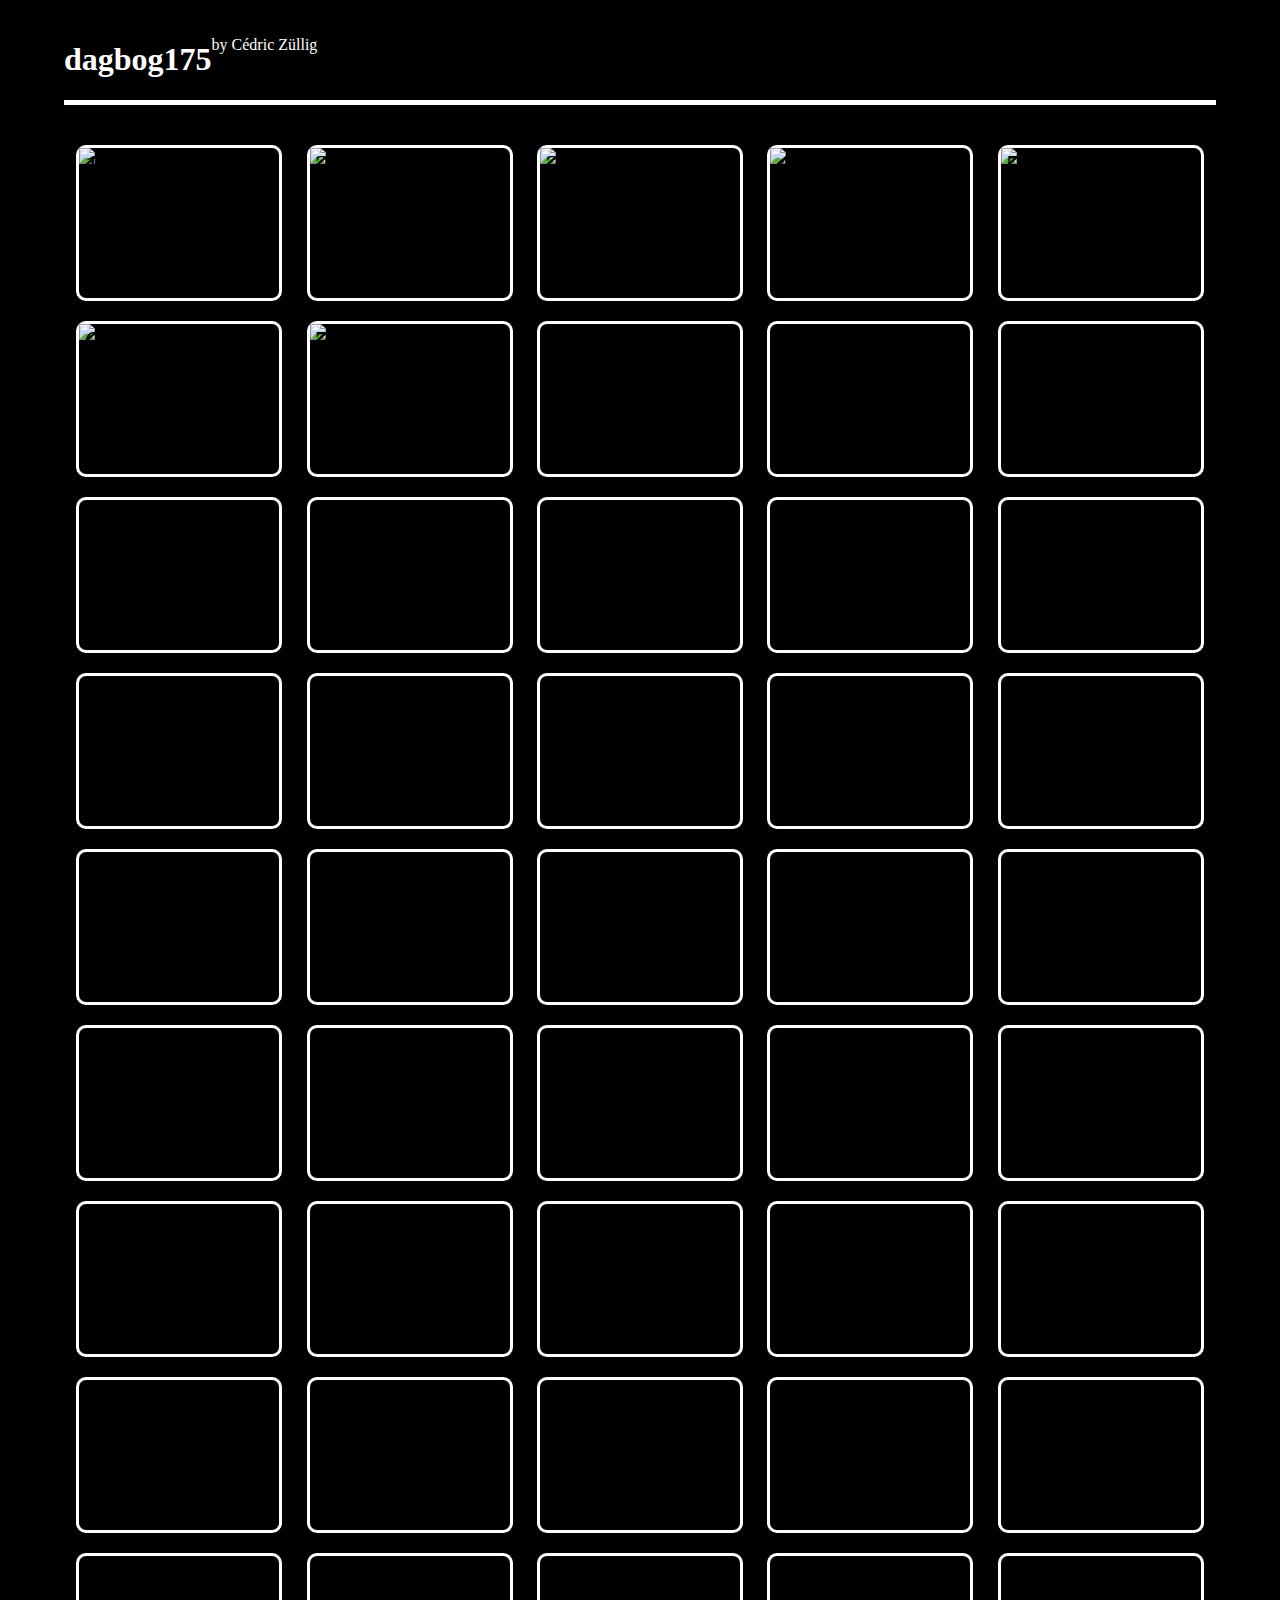
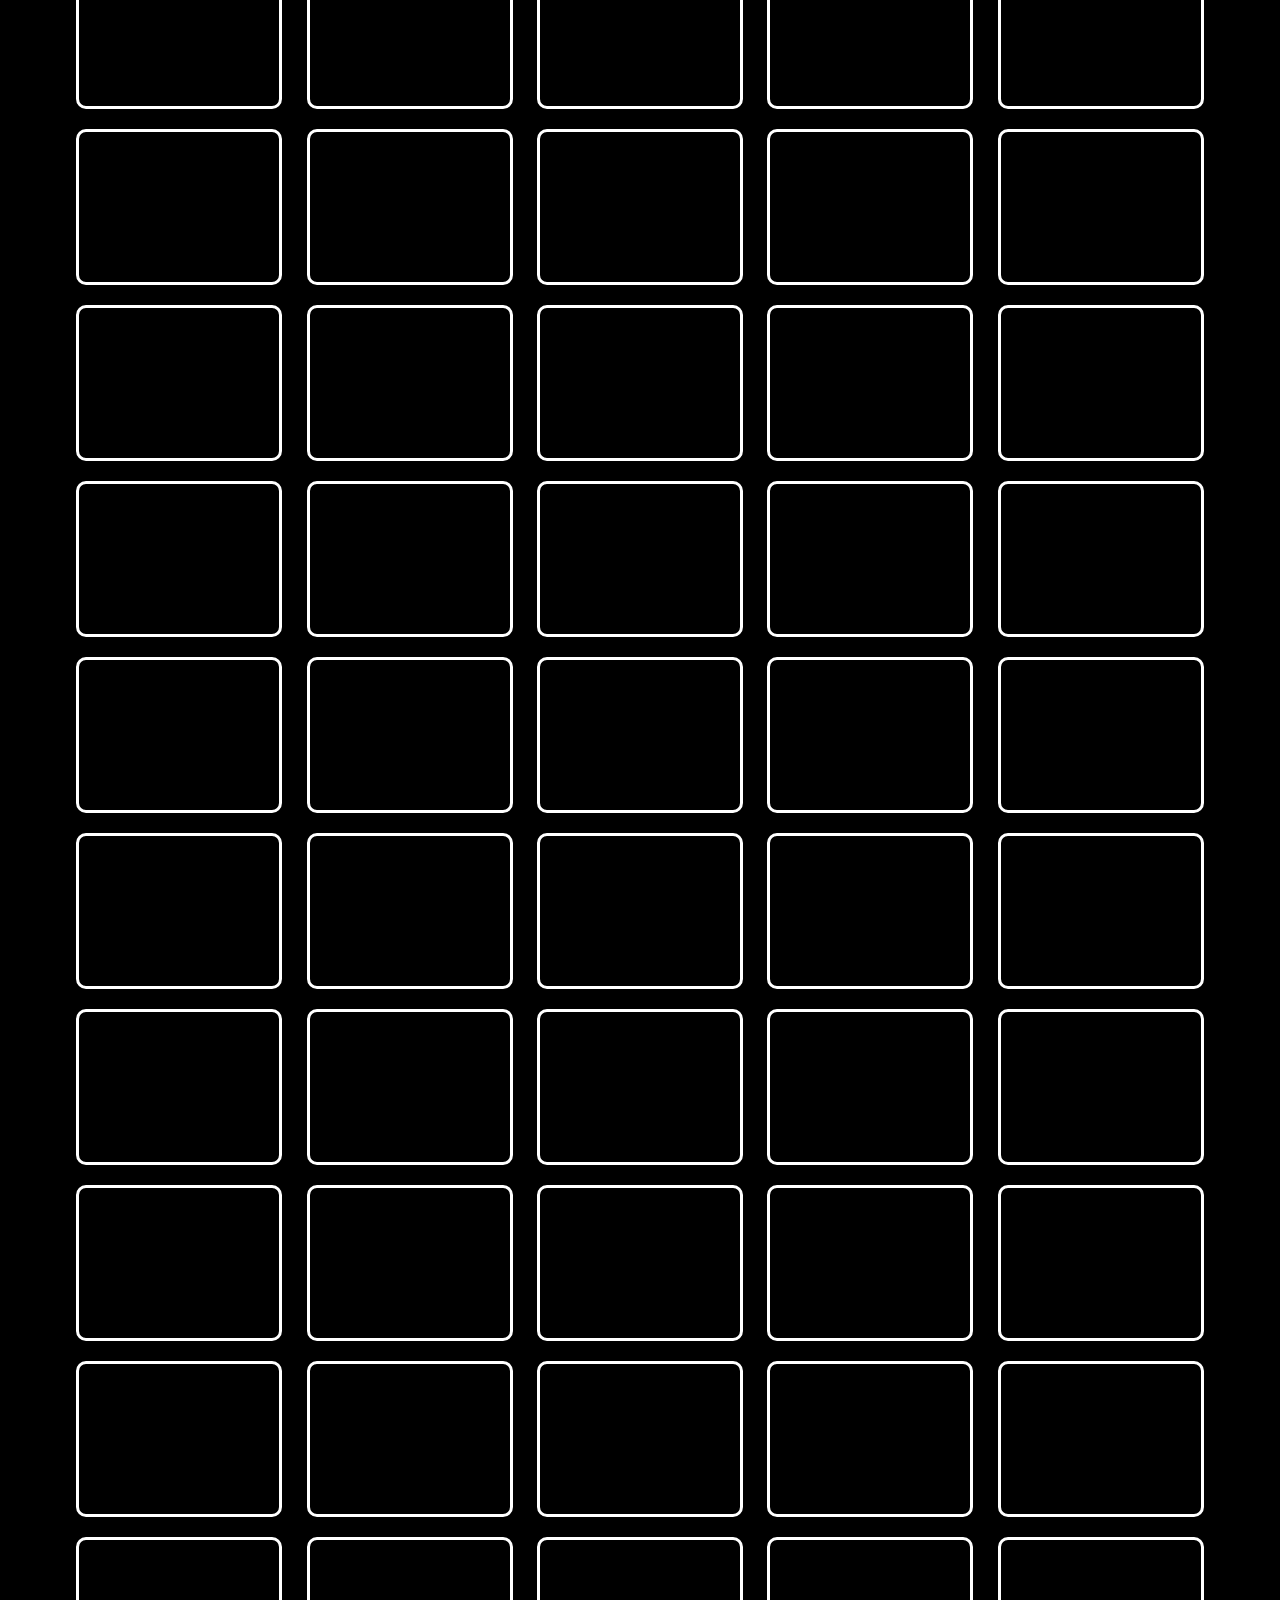
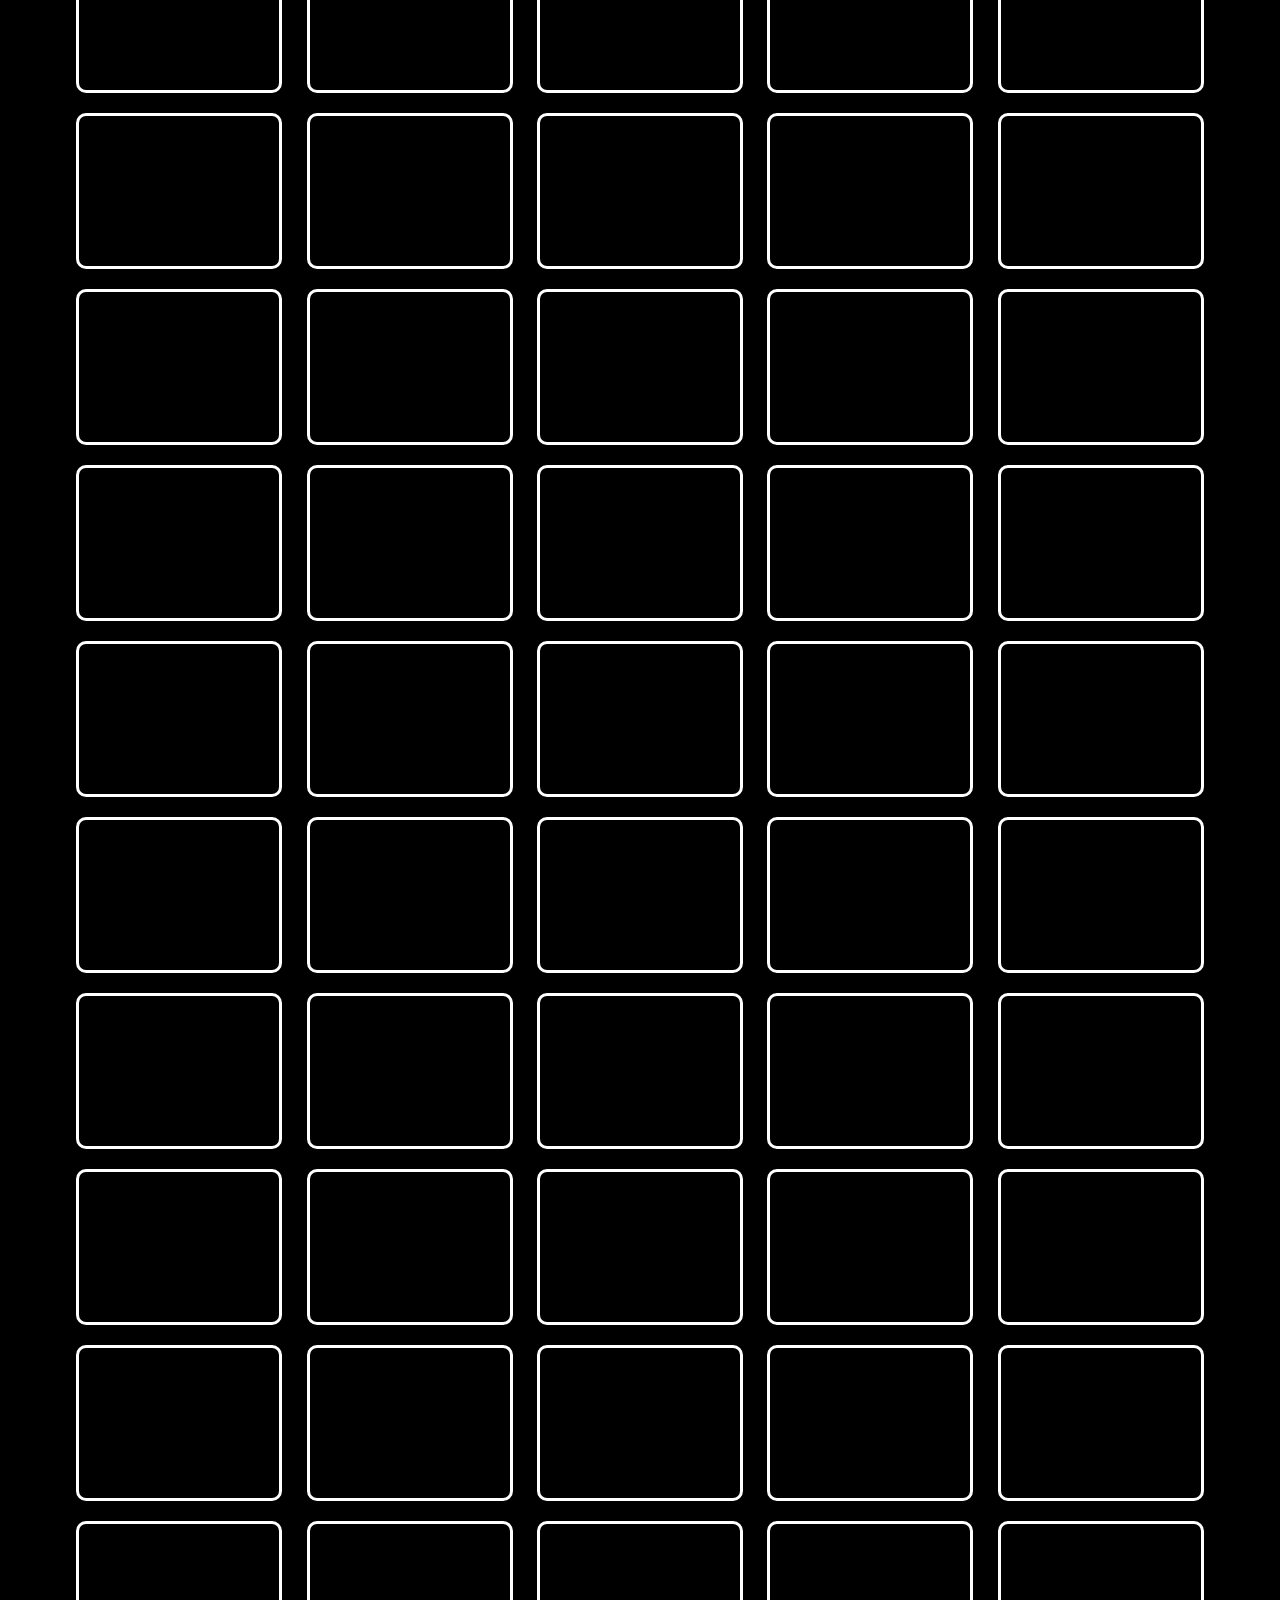
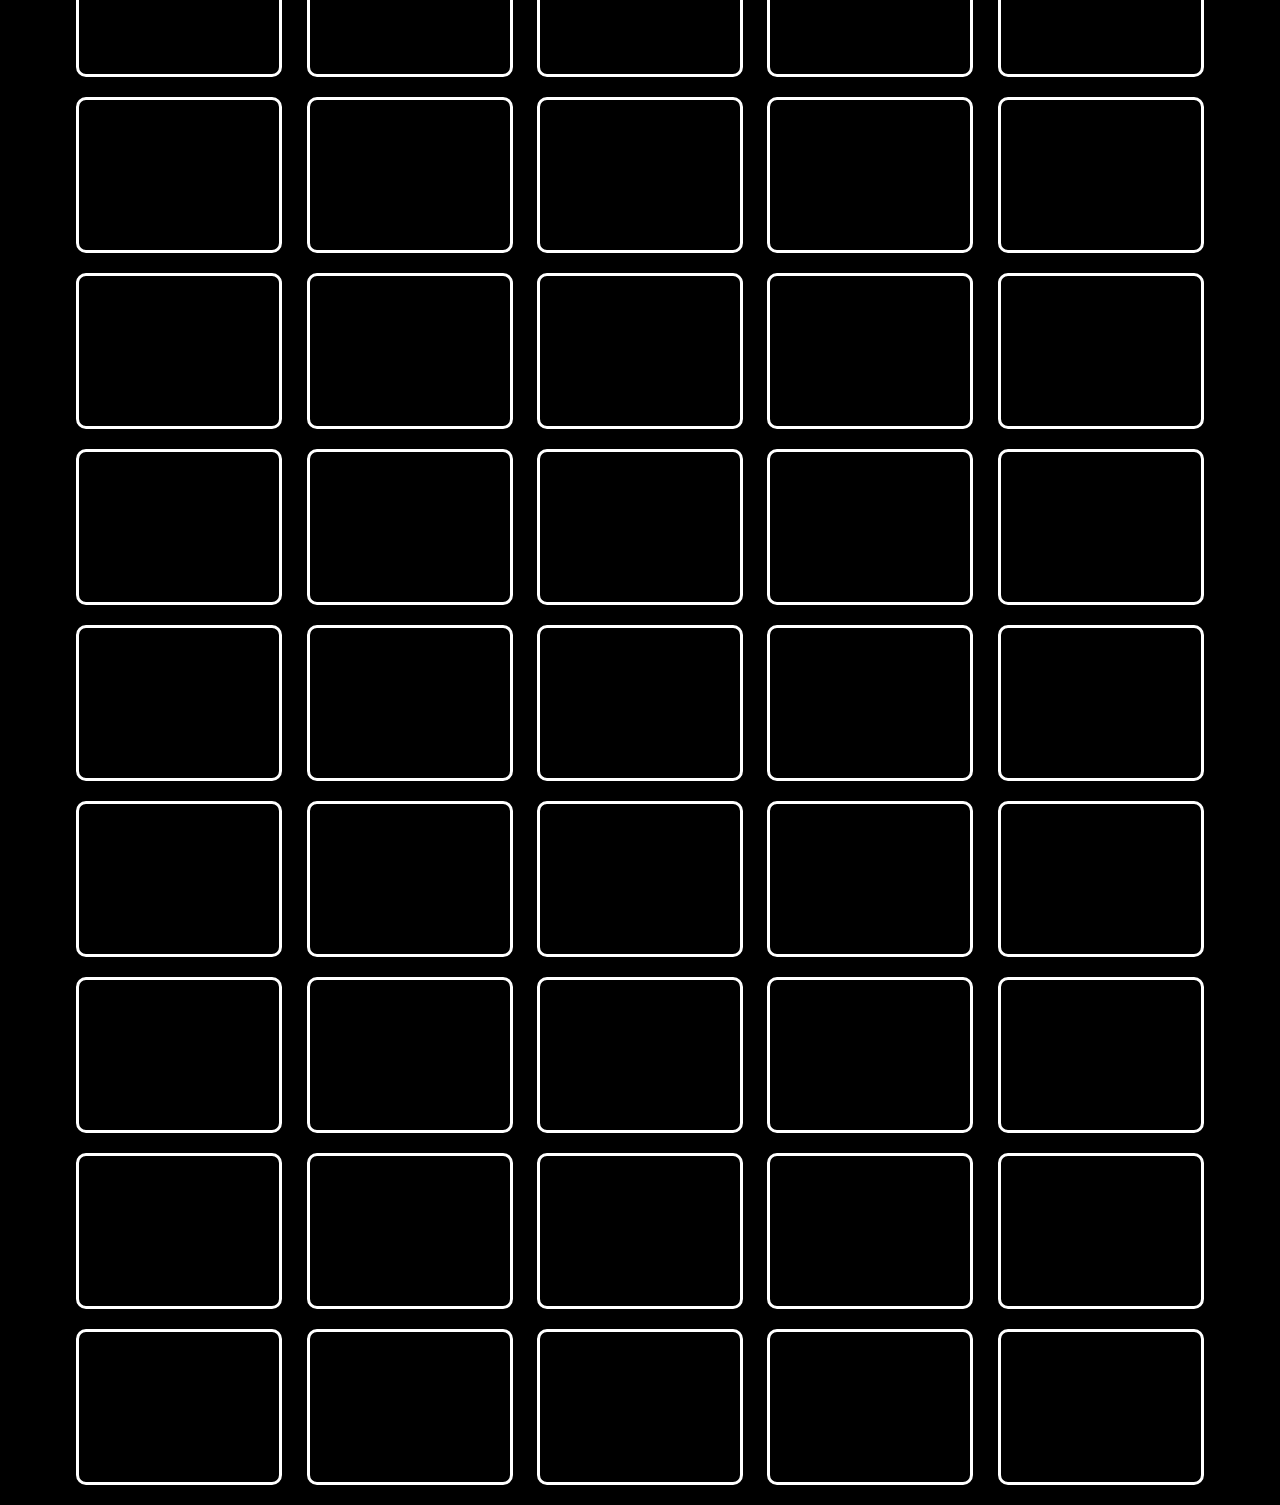
==== index.html @ 1a6ee5e2 "initial setup" ====
<!DOCTYPE html>
<html lang="en">
  <head>
    <meta charset="UTF-8" />
    <meta name="viewport" content="width=device-width, initial-scale=1.0" />
    <link rel="stylesheet" href="css/styles.css" />
    <link rel="stylesheet" href="css/animations.css" />
    <title>dagbog175</title>
  </head>
  <body>
    <header>
      <h1>dagbog175</h1>
      <p id="name-tag">by Cédric Züllig</p>
    </header>
    <main>
      <!-- First row -->
      <div class="photo-container">
        <div class="day-counter">1</div>
        <img src="https://picsum.photos/200/150" alt="1" />
      </div>
      <div class="photo-container">
        <div class="day-counter">2</div>
        <img src="https://picsum.photos/200/150" alt="2" />
      </div>
      <div class="photo-container">
        <div class="day-counter">3</div>
        <img src="https://picsum.photos/200/150" alt="3" />
      </div>
      <div class="photo-container">
        <div class="day-counter">4</div>
        <img src="https://picsum.photos/200/150" alt="4" />
      </div>
      <div class="photo-container">
        <div class="day-counter">5</div>
        <img src="https://picsum.photos/200/150" alt="5" />
      </div>
      <div class="photo-container">
        <div class="day-counter">6</div>
        <img src="https://picsum.photos/200/150" alt="6" />
      </div>
      <div class="photo-container">
        <div class="day-counter">7</div>
        <img src="https://picsum.photos/200/150" alt="7" />
      </div>
      <!-- Second row -->
      <div class="photo-container"></div>
      <div class="photo-container"></div>
      <div class="photo-container"></div>
      <div class="photo-container"></div>
      <div class="photo-container"></div>
      <div class="photo-container"></div>
      <div class="photo-container"></div>
      <!-- Third row -->
      <div class="photo-container"></div>
      <div class="photo-container"></div>
      <div class="photo-container"></div>
      <div class="photo-container"></div>
      <div class="photo-container"></div>
      <div class="photo-container"></div>
      <div class="photo-container"></div>
      <!-- Fourth row -->
      <div class="photo-container"></div>
      <div class="photo-container"></div>
      <div class="photo-container"></div>
      <div class="photo-container"></div>
      <div class="photo-container"></div>
      <div class="photo-container"></div>
      <div class="photo-container"></div>
      <!-- Fifth row -->
      <div class="photo-container"></div>
      <div class="photo-container"></div>
      <div class="photo-container"></div>
      <div class="photo-container"></div>
      <div class="photo-container"></div>
      <div class="photo-container"></div>
      <div class="photo-container"></div>
      <!-- Sixth row -->
      <div class="photo-container"></div>
      <div class="photo-container"></div>
      <div class="photo-container"></div>
      <div class="photo-container"></div>
      <div class="photo-container"></div>
      <div class="photo-container"></div>
      <div class="photo-container"></div>
      <!-- Seventh row -->
      <div class="photo-container"></div>
      <div class="photo-container"></div>
      <div class="photo-container"></div>
      <div class="photo-container"></div>
      <div class="photo-container"></div>
      <div class="photo-container"></div>
      <div class="photo-container"></div>
      <!-- Eighth row -->
      <div class="photo-container"></div>
      <div class="photo-container"></div>
      <div class="photo-container"></div>
      <div class="photo-container"></div>
      <div class="photo-container"></div>
      <div class="photo-container"></div>
      <div class="photo-container"></div>
      <!-- Ninth row -->
      <div class="photo-container"></div>
      <div class="photo-container"></div>
      <div class="photo-container"></div>
      <div class="photo-container"></div>
      <div class="photo-container"></div>
      <div class="photo-container"></div>
      <div class="photo-container"></div>
      <!-- Tenth row -->
      <div class="photo-container"></div>
      <div class="photo-container"></div>
      <div class="photo-container"></div>
      <div class="photo-container"></div>
      <div class="photo-container"></div>
      <div class="photo-container"></div>
      <div class="photo-container"></div>
      <!-- Eleventh row -->
      <div class="photo-container"></div>
      <div class="photo-container"></div>
      <div class="photo-container"></div>
      <div class="photo-container"></div>
      <div class="photo-container"></div>
      <div class="photo-container"></div>
      <div class="photo-container"></div>
      <!-- Twelfth row -->
      <div class="photo-container"></div>
      <div class="photo-container"></div>
      <div class="photo-container"></div>
      <div class="photo-container"></div>
      <div class="photo-container"></div>
      <div class="photo-container"></div>
      <div class="photo-container"></div>
      <!-- Thirteenth row -->
      <div class="photo-container"></div>
      <div class="photo-container"></div>
      <div class="photo-container"></div>
      <div class="photo-container"></div>
      <div class="photo-container"></div>
      <div class="photo-container"></div>
      <div class="photo-container"></div>
      <!-- Fourteenth row -->
      <div class="photo-container"></div>
      <div class="photo-container"></div>
      <div class="photo-container"></div>
      <div class="photo-container"></div>
      <div class="photo-container"></div>
      <div class="photo-container"></div>
      <div class="photo-container"></div>
      <!-- Fifteenth row -->
      <div class="photo-container"></div>
      <div class="photo-container"></div>
      <div class="photo-container"></div>
      <div class="photo-container"></div>
      <div class="photo-container"></div>
      <div class="photo-container"></div>
      <div class="photo-container"></div>
      <!-- Sixteenth row -->
      <div class="photo-container"></div>
      <div class="photo-container"></div>
      <div class="photo-container"></div>
      <div class="photo-container"></div>
      <div class="photo-container"></div>
      <div class="photo-container"></div>
      <div class="photo-container"></div>
      <!-- Seventeenth row -->
      <div class="photo-container"></div>
      <div class="photo-container"></div>
      <div class="photo-container"></div>
      <div class="photo-container"></div>
      <div class="photo-container"></div>
      <div class="photo-container"></div>
      <div class="photo-container"></div>
      <!-- Eighteenth row -->
      <div class="photo-container"></div>
      <div class="photo-container"></div>
      <div class="photo-container"></div>
      <div class="photo-container"></div>
      <div class="photo-container"></div>
      <div class="photo-container"></div>
      <div class="photo-container"></div>
      <!-- Nineteenth row -->
      <div class="photo-container"></div>
      <div class="photo-container"></div>
      <div class="photo-container"></div>
      <div class="photo-container"></div>
      <div class="photo-container"></div>
      <div class="photo-container"></div>
      <div class="photo-container"></div>
      <!-- Twentieth row -->
      <div class="photo-container"></div>
      <div class="photo-container"></div>
      <div class="photo-container"></div>
      <div class="photo-container"></div>
      <div class="photo-container"></div>
      <div class="photo-container"></div>
      <div class="photo-container"></div>
      <!-- Twenty-first row -->
      <div class="photo-container"></div>
      <div class="photo-container"></div>
      <div class="photo-container"></div>
      <div class="photo-container"></div>
      <div class="photo-container"></div>
      <div class="photo-container"></div>
      <div class="photo-container"></div>
      <!-- Twenty-second row -->
      <div class="photo-container"></div>
      <div class="photo-container"></div>
      <div class="photo-container"></div>
      <div class="photo-container"></div>
      <div class="photo-container"></div>
      <div class="photo-container"></div>
      <div class="photo-container"></div>
      <!-- Twenty-third row -->
      <div class="photo-container"></div>
      <div class="photo-container"></div>
      <div class="photo-container"></div>
      <div class="photo-container"></div>
      <div class="photo-container"></div>
      <div class="photo-container"></div>
      <div class="photo-container"></div>
      <!-- Twenty-fourth row -->
      <div class="photo-container"></div>
      <div class="photo-container"></div>
      <div class="photo-container"></div>
      <div class="photo-container"></div>
      <div class="photo-container"></div>
      <div class="photo-container"></div>
      <div class="photo-container"></div>
      <!-- Twenty-fifth row -->
      <div class="photo-container"></div>
      <div class="photo-container"></div>
      <div class="photo-container"></div>
      <div class="photo-container"></div>
      <div class="photo-container"></div>
      <div class="photo-container"></div>
      <div class="photo-container"></div>
    </main>
    <footer></footer>
  </body>
</html>
---- css/styles.css ----
body {
    background-color: black;
    width: 90%;
    margin: 0 auto;
}

main {
    display: flex;
    flex-wrap: wrap;
    justify-content: space-around;
}

header {
    margin-top: 20px;
    display: flex;
    border-bottom: 5px solid white;
    color: white;
    margin-bottom: 40px;
}

.photo-container {
    border: 3px solid white;
    width: 200px; 
    height: 150px;
    border-radius: 10px;
    margin-bottom: 20px;
    position: relative;
}

.day-counter {
    position: absolute;
    font-size: 2em;
    text-align: center;
    z-index: 1;
    margin-left: 5px;
   
}
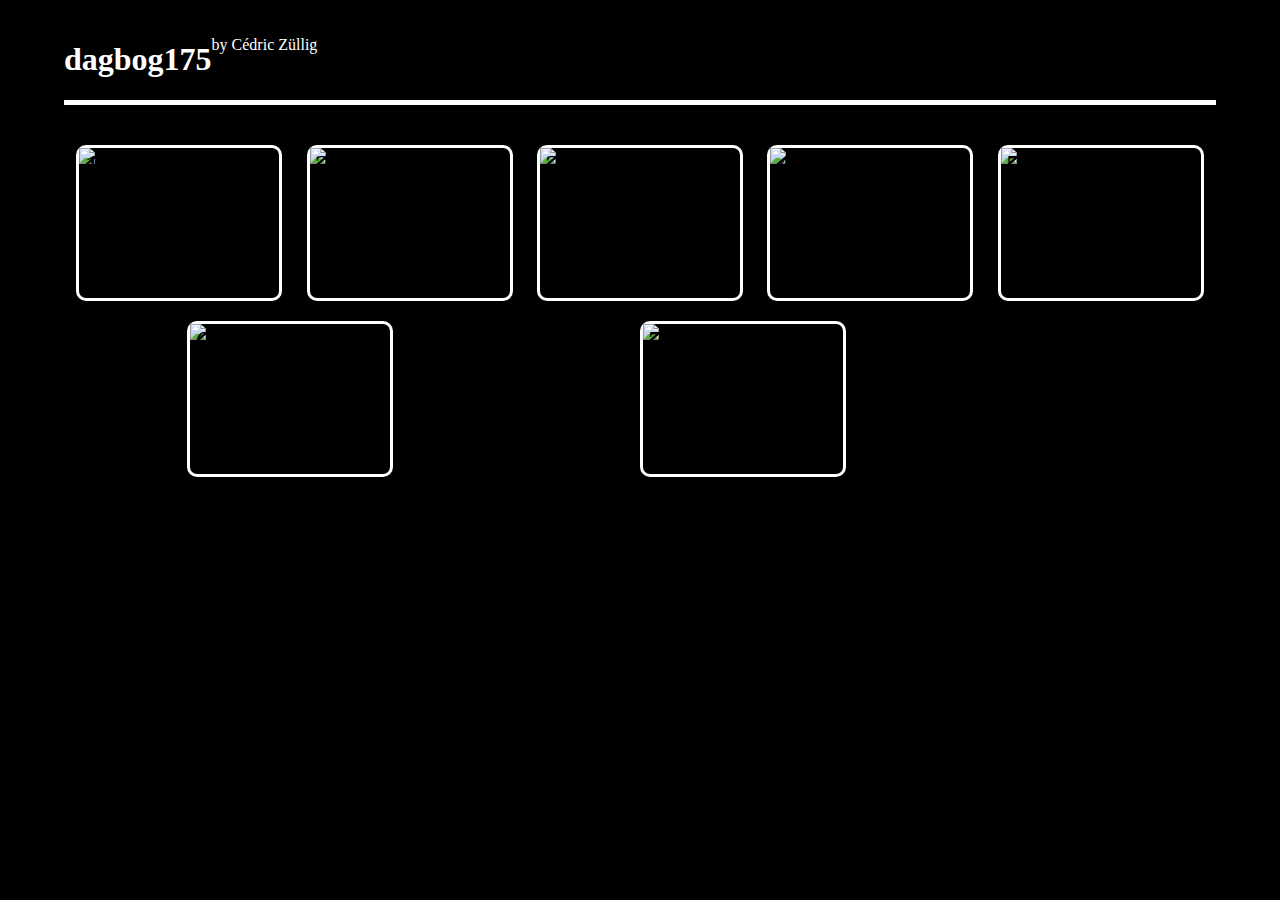
==== commit 1d67c32f: "start gallery" ====
--- a/index.html
+++ b/index.html
@@ -42,199 +42,11 @@
         <div class="day-counter">7</div>
         <img src="https://picsum.photos/200/150" alt="7" />
       </div>
-      <!-- Second row -->
-      <div class="photo-container"></div>
-      <div class="photo-container"></div>
-      <div class="photo-container"></div>
-      <div class="photo-container"></div>
-      <div class="photo-container"></div>
-      <div class="photo-container"></div>
-      <div class="photo-container"></div>
-      <!-- Third row -->
-      <div class="photo-container"></div>
-      <div class="photo-container"></div>
-      <div class="photo-container"></div>
-      <div class="photo-container"></div>
-      <div class="photo-container"></div>
-      <div class="photo-container"></div>
-      <div class="photo-container"></div>
-      <!-- Fourth row -->
-      <div class="photo-container"></div>
-      <div class="photo-container"></div>
-      <div class="photo-container"></div>
-      <div class="photo-container"></div>
-      <div class="photo-container"></div>
-      <div class="photo-container"></div>
-      <div class="photo-container"></div>
-      <!-- Fifth row -->
-      <div class="photo-container"></div>
-      <div class="photo-container"></div>
-      <div class="photo-container"></div>
-      <div class="photo-container"></div>
-      <div class="photo-container"></div>
-      <div class="photo-container"></div>
-      <div class="photo-container"></div>
-      <!-- Sixth row -->
-      <div class="photo-container"></div>
-      <div class="photo-container"></div>
-      <div class="photo-container"></div>
-      <div class="photo-container"></div>
-      <div class="photo-container"></div>
-      <div class="photo-container"></div>
-      <div class="photo-container"></div>
-      <!-- Seventh row -->
-      <div class="photo-container"></div>
-      <div class="photo-container"></div>
-      <div class="photo-container"></div>
-      <div class="photo-container"></div>
-      <div class="photo-container"></div>
-      <div class="photo-container"></div>
-      <div class="photo-container"></div>
-      <!-- Eighth row -->
-      <div class="photo-container"></div>
-      <div class="photo-container"></div>
-      <div class="photo-container"></div>
-      <div class="photo-container"></div>
-      <div class="photo-container"></div>
-      <div class="photo-container"></div>
-      <div class="photo-container"></div>
-      <!-- Ninth row -->
-      <div class="photo-container"></div>
-      <div class="photo-container"></div>
-      <div class="photo-container"></div>
-      <div class="photo-container"></div>
-      <div class="photo-container"></div>
-      <div class="photo-container"></div>
-      <div class="photo-container"></div>
-      <!-- Tenth row -->
-      <div class="photo-container"></div>
-      <div class="photo-container"></div>
-      <div class="photo-container"></div>
-      <div class="photo-container"></div>
-      <div class="photo-container"></div>
-      <div class="photo-container"></div>
-      <div class="photo-container"></div>
-      <!-- Eleventh row -->
-      <div class="photo-container"></div>
-      <div class="photo-container"></div>
-      <div class="photo-container"></div>
-      <div class="photo-container"></div>
-      <div class="photo-container"></div>
-      <div class="photo-container"></div>
-      <div class="photo-container"></div>
-      <!-- Twelfth row -->
-      <div class="photo-container"></div>
-      <div class="photo-container"></div>
-      <div class="photo-container"></div>
-      <div class="photo-container"></div>
-      <div class="photo-container"></div>
-      <div class="photo-container"></div>
-      <div class="photo-container"></div>
-      <!-- Thirteenth row -->
-      <div class="photo-container"></div>
-      <div class="photo-container"></div>
-      <div class="photo-container"></div>
-      <div class="photo-container"></div>
-      <div class="photo-container"></div>
-      <div class="photo-container"></div>
-      <div class="photo-container"></div>
-      <!-- Fourteenth row -->
-      <div class="photo-container"></div>
-      <div class="photo-container"></div>
-      <div class="photo-container"></div>
-      <div class="photo-container"></div>
-      <div class="photo-container"></div>
-      <div class="photo-container"></div>
-      <div class="photo-container"></div>
-      <!-- Fifteenth row -->
-      <div class="photo-container"></div>
-      <div class="photo-container"></div>
-      <div class="photo-container"></div>
-      <div class="photo-container"></div>
-      <div class="photo-container"></div>
-      <div class="photo-container"></div>
-      <div class="photo-container"></div>
-      <!-- Sixteenth row -->
-      <div class="photo-container"></div>
-      <div class="photo-container"></div>
-      <div class="photo-container"></div>
-      <div class="photo-container"></div>
-      <div class="photo-container"></div>
-      <div class="photo-container"></div>
-      <div class="photo-container"></div>
-      <!-- Seventeenth row -->
-      <div class="photo-container"></div>
-      <div class="photo-container"></div>
-      <div class="photo-container"></div>
-      <div class="photo-container"></div>
-      <div class="photo-container"></div>
-      <div class="photo-container"></div>
-      <div class="photo-container"></div>
-      <!-- Eighteenth row -->
-      <div class="photo-container"></div>
-      <div class="photo-container"></div>
-      <div class="photo-container"></div>
-      <div class="photo-container"></div>
-      <div class="photo-container"></div>
-      <div class="photo-container"></div>
-      <div class="photo-container"></div>
-      <!-- Nineteenth row -->
-      <div class="photo-container"></div>
-      <div class="photo-container"></div>
-      <div class="photo-container"></div>
-      <div class="photo-container"></div>
-      <div class="photo-container"></div>
-      <div class="photo-container"></div>
-      <div class="photo-container"></div>
-      <!-- Twentieth row -->
-      <div class="photo-container"></div>
-      <div class="photo-container"></div>
-      <div class="photo-container"></div>
-      <div class="photo-container"></div>
-      <div class="photo-container"></div>
-      <div class="photo-container"></div>
-      <div class="photo-container"></div>
-      <!-- Twenty-first row -->
-      <div class="photo-container"></div>
-      <div class="photo-container"></div>
-      <div class="photo-container"></div>
-      <div class="photo-container"></div>
-      <div class="photo-container"></div>
-      <div class="photo-container"></div>
-      <div class="photo-container"></div>
-      <!-- Twenty-second row -->
-      <div class="photo-container"></div>
-      <div class="photo-container"></div>
-      <div class="photo-container"></div>
-      <div class="photo-container"></div>
-      <div class="photo-container"></div>
-      <div class="photo-container"></div>
-      <div class="photo-container"></div>
-      <!-- Twenty-third row -->
-      <div class="photo-container"></div>
-      <div class="photo-container"></div>
-      <div class="photo-container"></div>
-      <div class="photo-container"></div>
-      <div class="photo-container"></div>
-      <div class="photo-container"></div>
-      <div class="photo-container"></div>
-      <!-- Twenty-fourth row -->
-      <div class="photo-container"></div>
-      <div class="photo-container"></div>
-      <div class="photo-container"></div>
-      <div class="photo-container"></div>
-      <div class="photo-container"></div>
-      <div class="photo-container"></div>
-      <div class="photo-container"></div>
-      <!-- Twenty-fifth row -->
-      <div class="photo-container"></div>
-      <div class="photo-container"></div>
-      <div class="photo-container"></div>
-      <div class="photo-container"></div>
-      <div class="photo-container"></div>
-      <div class="photo-container"></div>
-      <div class="photo-container"></div>
+      <div id="popup">
+        <img id="selectedImage" src="" alt="" />
+      </div>
     </main>
     <footer></footer>
+    <script src="js/script.js"></script>
   </body>
 </html>
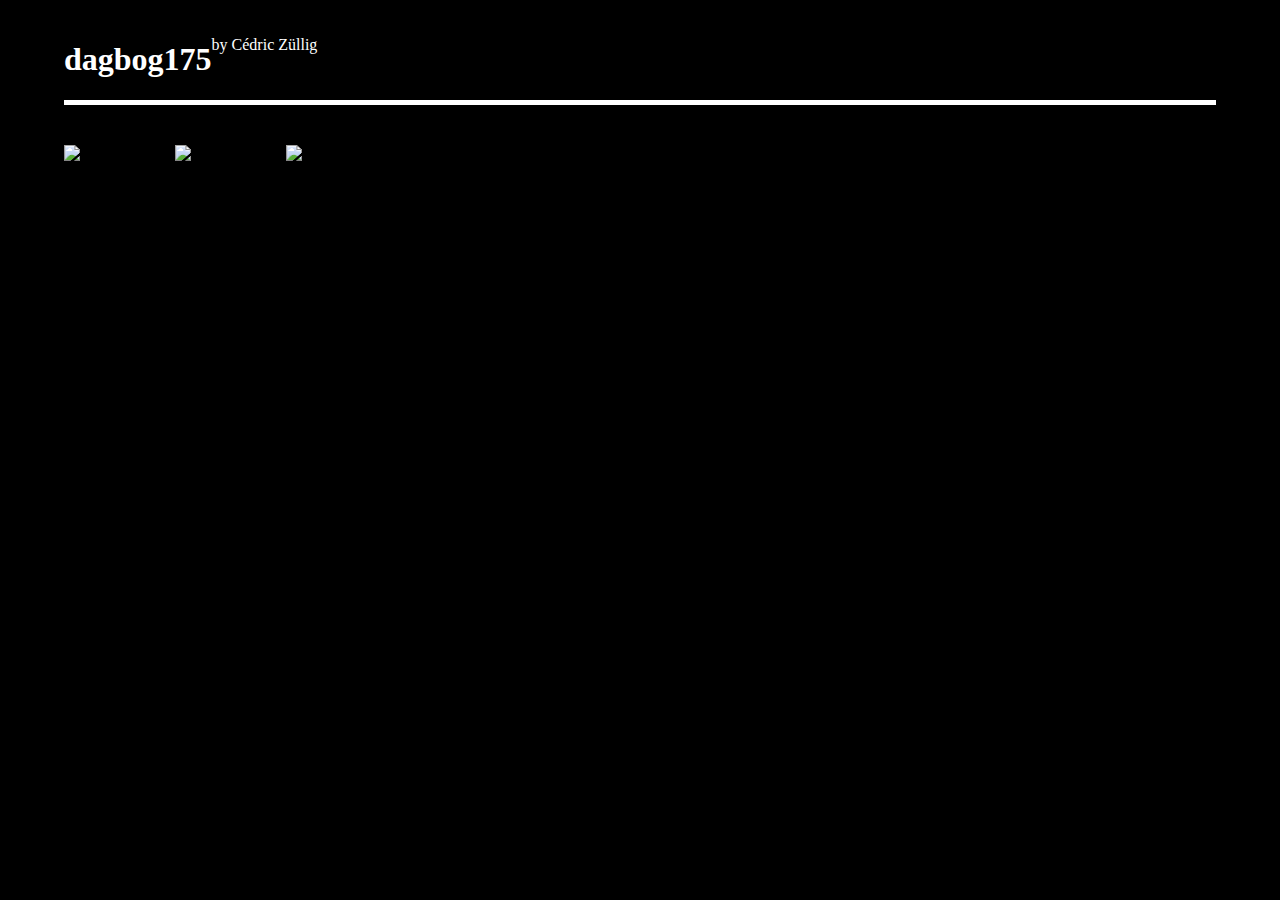
==== commit ad0e3447: "neustart bug gefixt" ====
--- a/index.html
+++ b/index.html
@@ -13,34 +13,8 @@
       <p id="name-tag">by Cédric Züllig</p>
     </header>
     <main>
-      <!-- First row -->
-      <div class="photo-container">
-        <div class="day-counter">1</div>
-        <img src="https://picsum.photos/200/150" alt="1" />
-      </div>
-      <div class="photo-container">
-        <div class="day-counter">2</div>
-        <img src="https://picsum.photos/200/150" alt="2" />
-      </div>
-      <div class="photo-container">
-        <div class="day-counter">3</div>
-        <img src="https://picsum.photos/200/150" alt="3" />
-      </div>
-      <div class="photo-container">
-        <div class="day-counter">4</div>
-        <img src="https://picsum.photos/200/150" alt="4" />
-      </div>
-      <div class="photo-container">
-        <div class="day-counter">5</div>
-        <img src="https://picsum.photos/200/150" alt="5" />
-      </div>
-      <div class="photo-container">
-        <div class="day-counter">6</div>
-        <img src="https://picsum.photos/200/150" alt="6" />
-      </div>
-      <div class="photo-container">
-        <div class="day-counter">7</div>
-        <img src="https://picsum.photos/200/150" alt="7" />
+      <div class="container">
+        <div id="gallery"></div>
       </div>
       <div id="popup">
         <img id="selectedImage" src="" alt="" />
--- a/css/styles.css
+++ b/css/styles.css
@@ -2,12 +2,6 @@
     background-color: black;
     width: 90%;
     margin: 0 auto;
-}
-
-main {
-    display: flex;
-    flex-wrap: wrap;
-    justify-content: space-around;
 }
 
 header {
@@ -16,22 +10,4 @@
     border-bottom: 5px solid white;
     color: white;
     margin-bottom: 40px;
-}
-
-.photo-container {
-    border: 3px solid white;
-    width: 200px; 
-    height: 150px;
-    border-radius: 10px;
-    margin-bottom: 20px;
-    position: relative;
-}
-
-.day-counter {
-    position: absolute;
-    font-size: 2em;
-    text-align: center;
-    z-index: 1;
-    margin-left: 5px;
-   
 }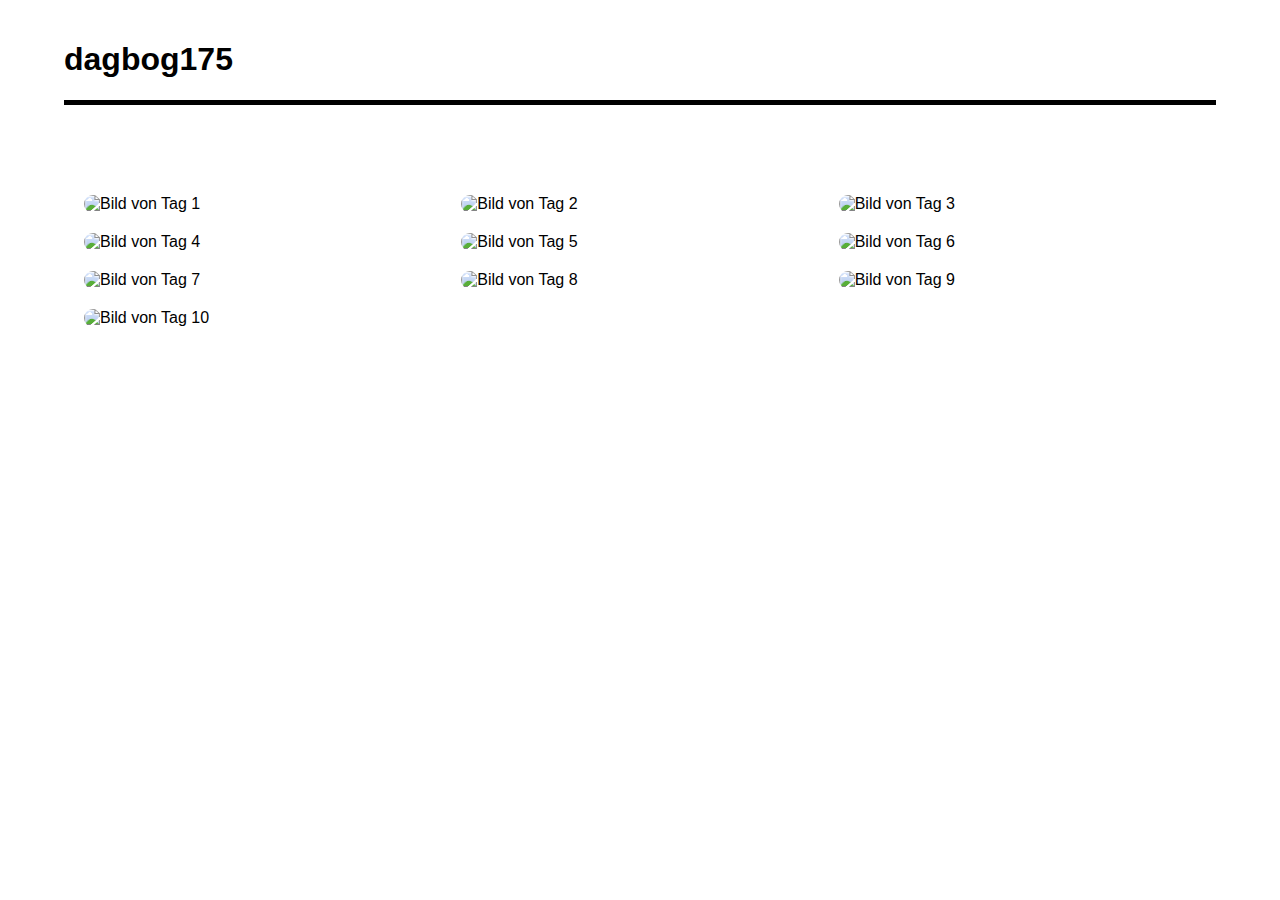
==== commit 7c760a21: "next/previous bild add" ====
--- a/index.html
+++ b/index.html
@@ -18,6 +18,13 @@
       </div>
       <div id="popup">
         <img id="selectedImage" src="" alt="" />
+        <div id="imgInfo">
+          <h2>Test</h2>
+          <p>
+            Hier könnt dann eine Bild beschreibung stehten. Ich schreib die
+            jetzt Etwas länger damit mann sieht wieder Text umgebrochen wird.
+          </p>
+        </div>
       </div>
     </main>
     <footer></footer>
--- a/css/styles.css
+++ b/css/styles.css
@@ -1,13 +1,90 @@
 body {
-    background-color: black;
+    background-color: white;
     width: 90%;
     margin: 0 auto;
+    font-family: sans-serif;
 }
 
 header {
     margin-top: 20px;
     display: flex;
-    border-bottom: 5px solid white;
+    border-bottom: 5px solid black;
+    color: black;
+    margin-bottom: 40px;
+}
+
+h2 {
+    font-size: 2rem;
     color: white;
-    margin-bottom: 40px;
-}+}
+
+p {
+    font-size: 1.2rem;
+    color: white;
+}
+
+.container {
+    max-width: 1600px;
+    padding: 50px 20px;
+    margin: 0 auto;
+}
+
+#gallery {
+    display: grid;
+    grid-template-columns: repeat(auto-fit, minmax(320px, 1fr));
+    gap: 20px;
+}
+
+.galleryImg {
+    max-width: 100%;
+    border-radius: 10px;
+    position: relative;
+    transition: transform 250ms;
+    cursor: pointer;
+}
+
+.galleryImg:hover {
+    transform: translateY(-5px);
+    box-shadow: 3px 3px 10px black;
+}
+
+#popup {
+    position: fixed;
+    top: 0;
+    left: 0;
+    right: 0;
+    bottom: 0;
+    background-color: rgba(0, 0, 0, 0.95);
+    display: flex;
+    justify-content: center;
+    align-items: center;
+    /* flex-direction: column; */
+    transform: translateY(-100%);
+    transition: transform 250ms;
+    padding: 50px;
+    
+}
+
+#imgInfo {
+   margin-left: 20px;
+}
+
+.navButton {
+    transform: translateY(-50%);
+    background-color: white;
+    border: none;
+    padding: 10px;
+    cursor: pointer;
+    margin-top: 20px;
+}
+
+.navButton:hover {
+    background-color: lightgray;
+}
+
+#selectedImage {
+    max-height: 100%;
+    border-radius: 10px;
+    cursor: pointer;
+}
+
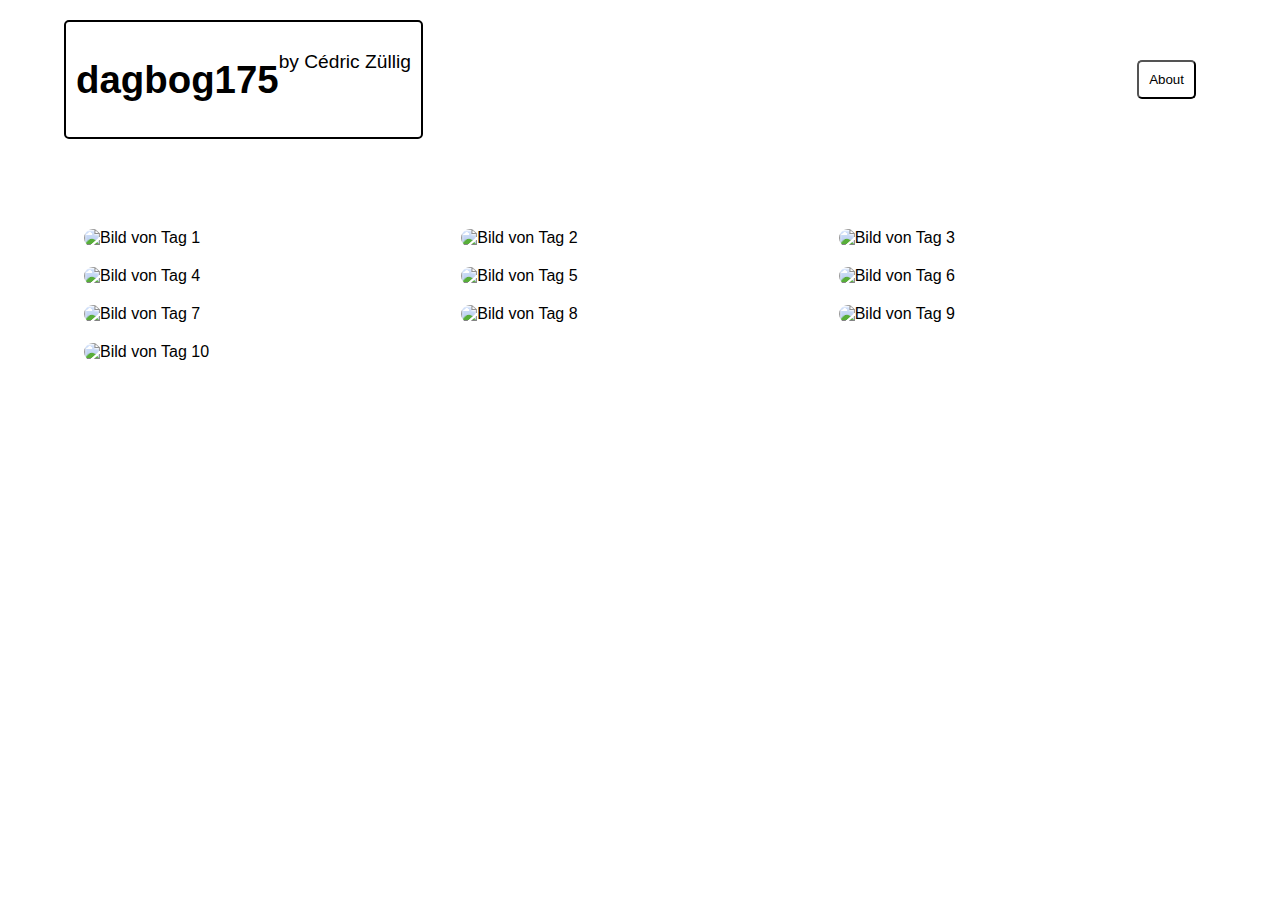
==== commit 1770d268: "About tab hinzugefügt" ====
--- a/index.html
+++ b/index.html
@@ -3,14 +3,23 @@
   <head>
     <meta charset="UTF-8" />
     <meta name="viewport" content="width=device-width, initial-scale=1.0" />
-    <link rel="stylesheet" href="css/styles.css" />
-    <link rel="stylesheet" href="css/animations.css" />
+    <link rel="stylesheet" href="/css/styles.css" />
+    <link rel="stylesheet" href="/css/animations.css" />
     <title>dagbog175</title>
   </head>
   <body>
     <header>
-      <h1>dagbog175</h1>
-      <p id="name-tag">by Cédric Züllig</p>
+      <a href="index.html">
+        <div id="logo">
+          <h1>dagbog175</h1>
+          <p id="name-tag">by Cédric Züllig</p>
+        </div>
+      </a>
+      <nav>
+        <ul>
+          <li><button id="about-btn" onclick="toggleAbout()">About</button></li>
+        </ul>
+      </nav>
     </header>
     <main>
       <div class="container">
@@ -19,15 +28,27 @@
       <div id="popup">
         <img id="selectedImage" src="" alt="" />
         <div id="imgInfo">
-          <h2>Test</h2>
-          <p>
-            Hier könnt dann eine Bild beschreibung stehten. Ich schreib die
-            jetzt Etwas länger damit mann sieht wieder Text umgebrochen wird.
+          <h2 id="imgTitle"></h2>
+          <p id="imgDescription"></p>
+        </div>
+      </div>
+      <div class="about" id="about-1">
+        <div class="overlay"></div>
+        <div class="content">
+          <div class="close-btn" onclick="toggleAbout()">&times;</div>
+          <h1>Über das Projekt</h1>
+          <p color="black" id="about-text">
+            Lorem ipsum dolor sit amet consectetur adipisicing elit.
+            Reprehenderit ratione veniam, quae, tempora eius eligendi enim at ut
+            a, tenetur minima! Voluptas ut molestias voluptatem porro facilis
+            expedita doloribus tempore.
           </p>
         </div>
       </div>
     </main>
     <footer></footer>
+    <script src="js/titles.js"></script>
+    <script src="js/descriptions.js"></script>
     <script src="js/script.js"></script>
   </body>
 </html>
--- a/css/styles.css
+++ b/css/styles.css
@@ -8,9 +8,11 @@
 header {
     margin-top: 20px;
     display: flex;
-    border-bottom: 5px solid black;
+    /* border-bottom: 5px solid black; */
     color: black;
     margin-bottom: 40px;
+    justify-content: space-between;
+    align-items: center;
 }
 
 h2 {
@@ -23,6 +25,108 @@
     color: white;
 }
 
+#about-text {
+    color: black;
+}
+
+#name-tag {
+    color: black;
+}
+
+ul {
+    display: flex;
+    list-style-type: none;
+    margin-left: auto;
+    flex-direction: row;
+}   
+
+.about .overlay {
+    position: fixed;
+    top: 0px;
+    left: 0px;
+    width: 100vw;
+    height: 100vh;
+    background-color: rgba(0, 0, 0, 0.7);
+    z-index: 1;
+    display: none;
+}
+
+.about .content {
+    position: absolute;
+    top: 50%;
+    left: 50%;
+    transform: translate(-50%, -50%) scale(0);
+    background: #fff;
+    width: 60%;
+    height: 500px;
+    z-index: 2;
+    text-align: center;
+    padding: 20px;
+    box-sizing: border-box;
+}
+
+.about .close-btn {
+    position: absolute;
+    top: 20px;
+    right: 20px;
+    width: 30px;
+    height: 30px;
+    background: #222;
+    color: #fff;
+    font-size: 25px;
+    font-weight: 600;
+    line-height: 25px;
+    text-align: center;
+    cursor: pointer;
+    border-radius: 50%;
+}
+
+.about.active .overlay {
+    display: block;
+}
+
+.about.active .content {
+    transition: all 300ms ease-in-out;
+    transform: translate(-50%, -50%) scale(1);
+}
+
+#about-btn {
+    background-color: white;
+    color: black;
+    padding: 10px;
+    border-radius: 5px;
+    cursor: pointer;
+}
+
+#about-btn:hover {
+    background-color: lightgray;
+    scale: 1.05;
+    box-shadow: 3px 3px 10px black;
+    
+}
+
+#about-btn:active {
+    background-color: lightgray;
+    color: black;
+    scale: 0.9;
+}
+
+a {
+    text-decoration: none;
+    color: black;
+    font-size: 1.2rem;
+    border: 2px solid black;
+    padding: 10px;
+    border-radius: 5px;
+}
+
+#logo {
+    display: flex;
+}
+
+li {
+    margin-right: 20px;
+}
 .container {
     max-width: 1600px;
     padding: 50px 20px;
@@ -76,10 +180,14 @@
     padding: 10px;
     cursor: pointer;
     margin-top: 20px;
+    border-radius: 5px;
+    margin-left: 10px;
 }
 
 .navButton:hover {
     background-color: lightgray;
+    scale: 1.05;
+    box-shadow: 3px 3px 10px black;
 }
 
 #selectedImage {
